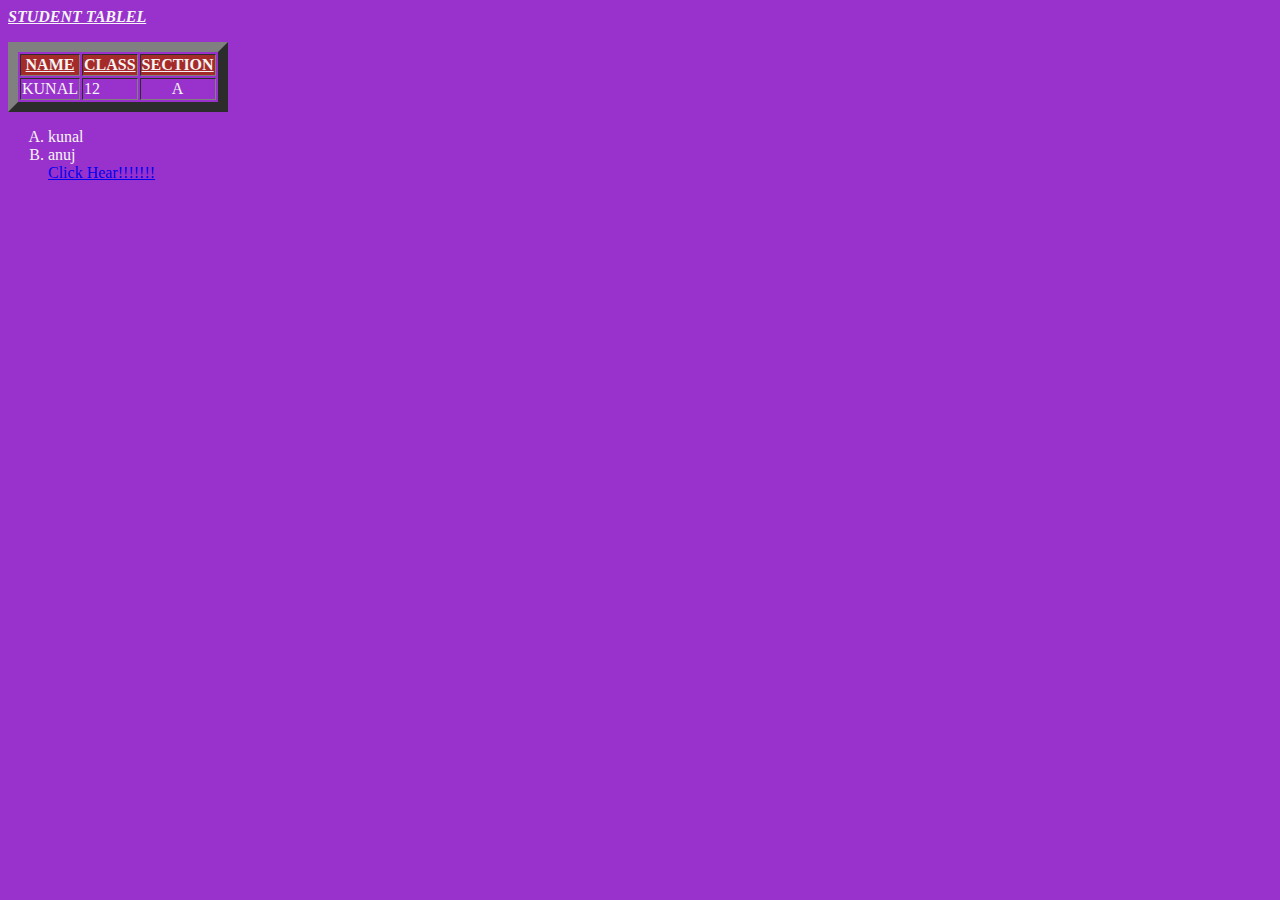
==== index.html @ 19961289 "Add files via upload" ====
<html>
    <head>
        <title> kunal</title>
         <P ALIGHN="CENTER"><U><I><b> STUDENT TABLEL </P>
        </b></I></U>
    </head>
    <body>
        <table border="10" >
<tr style="background-color: brown;">
<th > <u>NAME</u> </th>
<TH> <u> CLASS</u></TH>
<th> <u>SECTION</u></th>

</tr>
<tr>
    <td><link REL="stylesheet" href="1.css"> KUNAL</td>
    <TD> 12</TD>
    <TD><P ALIGN="CENTER">A</P></TD>
    
</tr>

        </table>
        <script src="1.js"></script>
        <ol type="A">
            <li> kunal</li>
            <li> anuj</li>
            <a href="ndex.html">Click Hear!!!!!!!</a>

        </ol>
    </body>
</html>
---- 1.css ----
body
{
    background-color: darkorchid    ;
    color: whitesmoke;
}
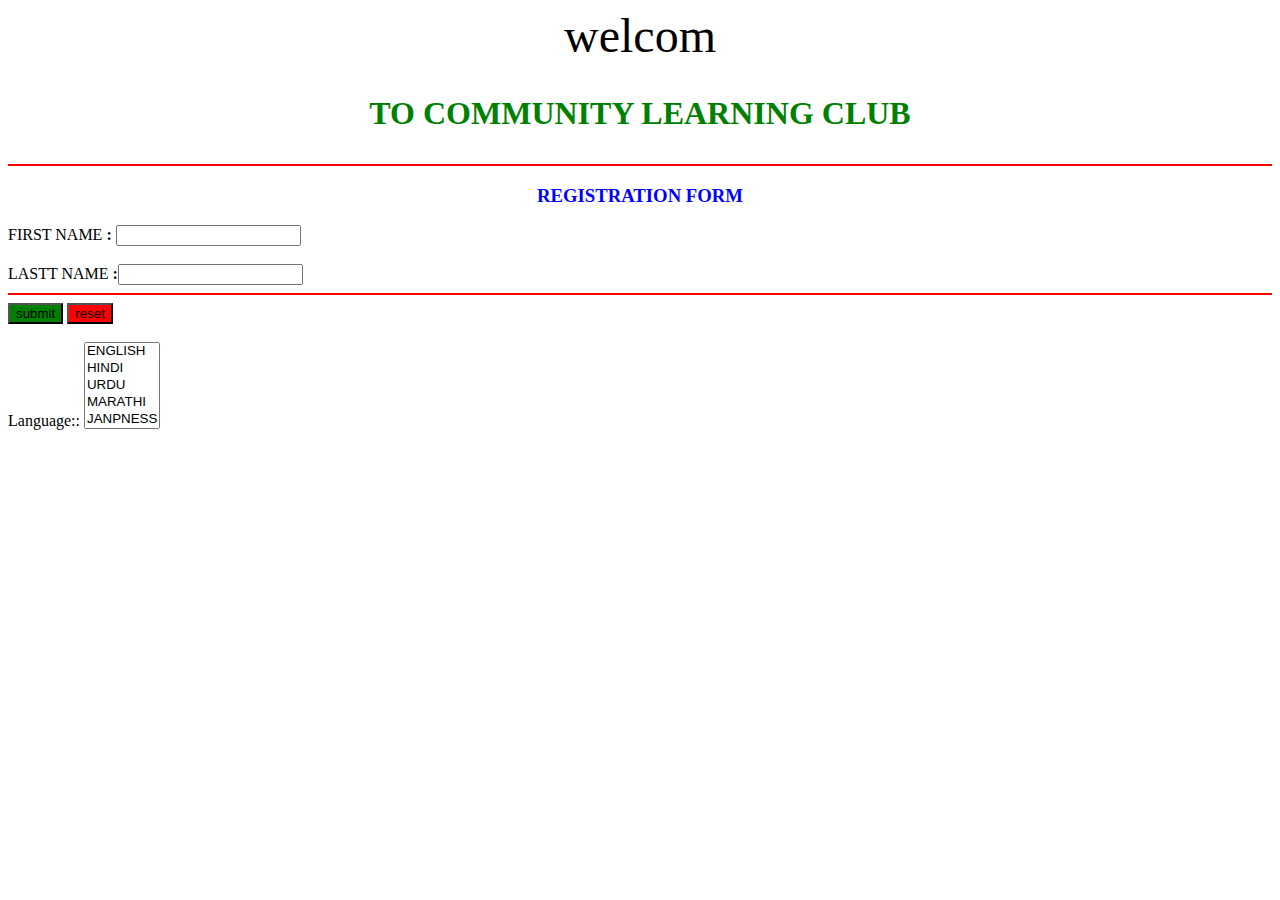
==== commit a5bea09c: "Add files via upload" ====
--- a/index.html
+++ b/index.html
@@ -1,31 +1,42 @@
 <html>
-    <head>
-        <title> kunal</title>
-         <P ALIGHN="CENTER"><U><I><b> STUDENT TABLEL </P>
-        </b></I></U>
+    <head> 
+        <script language="javascript">
+            function do_enter()
+            {
+                mytext.color="orange"
+            }
+            
+                function do_out()
+            {
+                mytext.color="pink"
+            }
+           
+        </script>
     </head>
-    <body>
-        <table border="10" >
-<tr style="background-color: brown;">
-<th > <u>NAME</u> </th>
-<TH> <u> CLASS</u></TH>
-<th> <u>SECTION</u></th>
-
-</tr>
-<tr>
-    <td><link REL="stylesheet" href="1.css"> KUNAL</td>
-    <TD> 12</TD>
-    <TD><P ALIGN="CENTER">A</P></TD>
-    
-</tr>
-
-        </table>
-        <script src="1.js"></script>
-        <ol type="A">
-            <li> kunal</li>
-            <li> anuj</li>
-            <a href="ndex.html">Click Hear!!!!!!!</a>
-
-        </ol>
-    </body>
-</html>+            <body>
+               <p align="center"> <font id=mytext size="10"=green onmouseenter="do_enter()" onmouseout="do_out()">welcom</font></p>
+                
+               <h1> <p align="center" style="color: green;">TO  COMMUNITY LEARNING CLUB</p></h1>
+               <HR color="RED">
+                    <FORM action="1 step.html"  method="get">
+                        <H3>
+                            <P ALIGN="center" style="color: blue;"> REGISTRATION FORM</P>
+                        </H3>
+                        FIRST NAME <B>: </B> <input type="text" name="FIRST NAME"><BR><BR>
+                            LASTT NAME <B>:</B><input  type="text" name="LAST NAME"><HR color="RED">
+                                <input type="submit" value="submit" style="background-color: green;">
+                                <input type="reset" value="reset" style="background: red;"boder="2px solid blue">
+    <br><br>
+Language::
+<select name="language" size="5 MULTIPAL">
+    <Option value ="ENGLISH">ENGLISH</Option>
+    <OPTION value="HINDI">HINDI</OPTION>
+    <option value="URDU"> URDU</option>
+    <OPTION VLAUE="MARATHI"> MARATHI</OPTION>
+    <OPTION VALIUE="JANPNESS">JANPNESS</OPTION>
+    <option VALUE="GERMAN">GERMAN</option>
+    <option VALUE ="FRENCH">FRENCH</option>
+</select>
+                            </FORM>
+            </body>
+</html>
